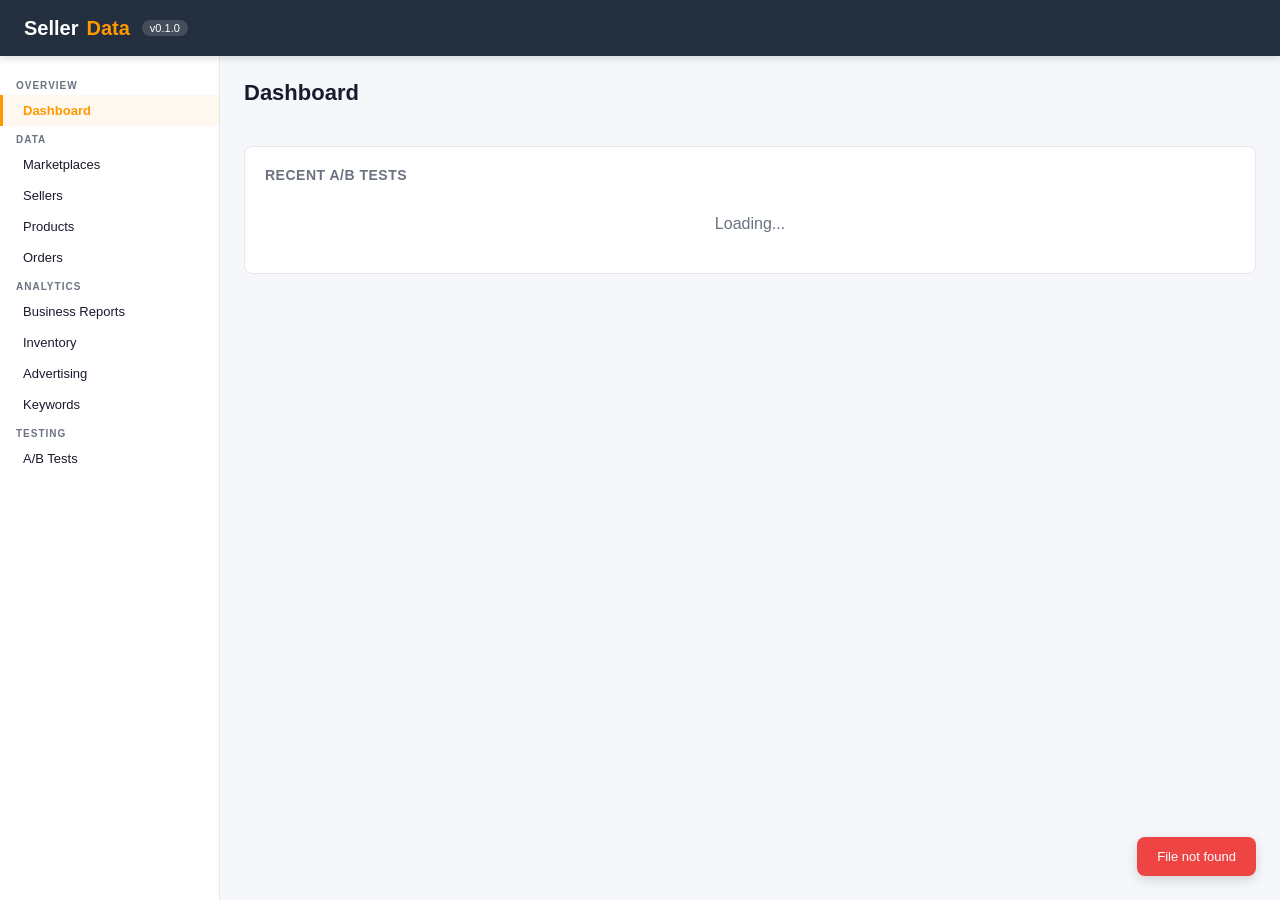
==== app/static/index.html @ 3818a4d8 "Add web dashboard frontend served from FastAPI Single-page dashboard with sidebar navigation coverin" ====
<!DOCTYPE html>
<html lang="en">
<head>
<meta charset="UTF-8">
<meta name="viewport" content="width=device-width, initial-scale=1.0">
<title>SellerData - Amazon Data Repository</title>
<style>
  :root {
    --primary: #232f3e;
    --accent: #ff9900;
    --accent-hover: #e88b00;
    --bg: #f5f7fa;
    --card: #ffffff;
    --text: #1a1a2e;
    --text-muted: #6b7280;
    --border: #e5e7eb;
    --success: #10b981;
    --danger: #ef4444;
    --warning: #f59e0b;
    --info: #3b82f6;
  }

  * { margin: 0; padding: 0; box-sizing: border-box; }

  body {
    font-family: -apple-system, BlinkMacSystemFont, 'Segoe UI', Roboto, sans-serif;
    background: var(--bg);
    color: var(--text);
    min-height: 100vh;
  }

  /* Top Nav */
  .topbar {
    background: var(--primary);
    color: white;
    padding: 0 24px;
    display: flex;
    align-items: center;
    height: 56px;
    position: sticky;
    top: 0;
    z-index: 100;
    box-shadow: 0 2px 8px rgba(0,0,0,0.15);
  }
  .topbar h1 {
    font-size: 20px;
    font-weight: 700;
    display: flex;
    align-items: center;
    gap: 8px;
  }
  .topbar h1 span { color: var(--accent); }
  .topbar .version {
    margin-left: 12px;
    font-size: 11px;
    background: rgba(255,255,255,0.15);
    padding: 2px 8px;
    border-radius: 10px;
  }

  /* Layout */
  .layout {
    display: flex;
    min-height: calc(100vh - 56px);
  }

  /* Sidebar */
  .sidebar {
    width: 220px;
    background: white;
    border-right: 1px solid var(--border);
    padding: 16px 0;
    flex-shrink: 0;
  }
  .sidebar .nav-section {
    padding: 8px 16px 4px;
    font-size: 10px;
    text-transform: uppercase;
    letter-spacing: 1px;
    color: var(--text-muted);
    font-weight: 600;
  }
  .sidebar a {
    display: block;
    padding: 8px 16px 8px 20px;
    color: var(--text);
    text-decoration: none;
    font-size: 13px;
    border-left: 3px solid transparent;
    transition: all 0.15s;
  }
  .sidebar a:hover { background: var(--bg); }
  .sidebar a.active {
    color: var(--accent);
    border-left-color: var(--accent);
    background: #fff8ef;
    font-weight: 600;
  }

  /* Main Content */
  .main {
    flex: 1;
    padding: 24px;
    max-width: 1200px;
  }

  .page-header {
    display: flex;
    justify-content: space-between;
    align-items: center;
    margin-bottom: 20px;
  }
  .page-header h2 { font-size: 22px; font-weight: 700; }

  /* Cards */
  .card {
    background: var(--card);
    border-radius: 8px;
    border: 1px solid var(--border);
    padding: 20px;
    margin-bottom: 16px;
  }
  .card h3 {
    font-size: 14px;
    font-weight: 600;
    margin-bottom: 12px;
    color: var(--text-muted);
    text-transform: uppercase;
    letter-spacing: 0.5px;
  }

  /* Stat Grid */
  .stat-grid {
    display: grid;
    grid-template-columns: repeat(auto-fit, minmax(200px, 1fr));
    gap: 16px;
    margin-bottom: 20px;
  }
  .stat-card {
    background: white;
    border: 1px solid var(--border);
    border-radius: 8px;
    padding: 16px;
  }
  .stat-card .label {
    font-size: 12px;
    color: var(--text-muted);
    text-transform: uppercase;
    letter-spacing: 0.5px;
  }
  .stat-card .value {
    font-size: 28px;
    font-weight: 700;
    margin-top: 4px;
  }
  .stat-card .sub { font-size: 12px; color: var(--text-muted); margin-top: 2px; }

  /* Tables */
  table {
    width: 100%;
    border-collapse: collapse;
    font-size: 13px;
  }
  thead th {
    text-align: left;
    padding: 10px 12px;
    border-bottom: 2px solid var(--border);
    font-weight: 600;
    color: var(--text-muted);
    font-size: 11px;
    text-transform: uppercase;
    letter-spacing: 0.5px;
  }
  tbody td {
    padding: 10px 12px;
    border-bottom: 1px solid var(--border);
  }
  tbody tr:hover { background: #fafbfc; }

  /* Badges */
  .badge {
    display: inline-block;
    padding: 2px 8px;
    border-radius: 10px;
    font-size: 11px;
    font-weight: 600;
  }
  .badge-success { background: #d1fae5; color: #065f46; }
  .badge-warning { background: #fef3c7; color: #92400e; }
  .badge-danger { background: #fee2e2; color: #991b1b; }
  .badge-info { background: #dbeafe; color: #1e40af; }
  .badge-muted { background: #f3f4f6; color: #6b7280; }

  /* Buttons */
  .btn {
    padding: 8px 16px;
    border-radius: 6px;
    border: 1px solid var(--border);
    background: white;
    cursor: pointer;
    font-size: 13px;
    font-weight: 500;
    transition: all 0.15s;
  }
  .btn:hover { background: var(--bg); }
  .btn-primary {
    background: var(--accent);
    color: white;
    border-color: var(--accent);
  }
  .btn-primary:hover { background: var(--accent-hover); }
  .btn-sm { padding: 4px 10px; font-size: 12px; }
  .btn-danger { background: var(--danger); color: white; border-color: var(--danger); }

  /* Forms */
  .form-grid {
    display: grid;
    grid-template-columns: repeat(auto-fit, minmax(250px, 1fr));
    gap: 12px;
    margin-bottom: 16px;
  }
  .form-group label {
    display: block;
    font-size: 12px;
    font-weight: 600;
    color: var(--text-muted);
    margin-bottom: 4px;
  }
  .form-group input, .form-group select, .form-group textarea {
    width: 100%;
    padding: 8px 10px;
    border: 1px solid var(--border);
    border-radius: 6px;
    font-size: 13px;
    font-family: inherit;
  }
  .form-group input:focus, .form-group select:focus, .form-group textarea:focus {
    outline: none;
    border-color: var(--accent);
    box-shadow: 0 0 0 3px rgba(255,153,0,0.1);
  }

  /* Modal */
  .modal-overlay {
    display: none;
    position: fixed;
    top: 0; left: 0; right: 0; bottom: 0;
    background: rgba(0,0,0,0.5);
    z-index: 200;
    align-items: center;
    justify-content: center;
  }
  .modal-overlay.open { display: flex; }
  .modal {
    background: white;
    border-radius: 12px;
    padding: 24px;
    width: 90%;
    max-width: 600px;
    max-height: 80vh;
    overflow-y: auto;
  }
  .modal h3 {
    font-size: 18px;
    margin-bottom: 16px;
    font-weight: 700;
  }
  .modal-actions {
    display: flex;
    gap: 8px;
    justify-content: flex-end;
    margin-top: 16px;
  }

  /* Toast */
  .toast-container {
    position: fixed;
    bottom: 24px;
    right: 24px;
    z-index: 300;
  }
  .toast {
    padding: 12px 20px;
    border-radius: 8px;
    color: white;
    font-size: 13px;
    margin-top: 8px;
    animation: slideIn 0.3s ease;
    box-shadow: 0 4px 12px rgba(0,0,0,0.15);
  }
  .toast-success { background: var(--success); }
  .toast-error { background: var(--danger); }
  @keyframes slideIn {
    from { transform: translateX(100%); opacity: 0; }
    to { transform: translateX(0); opacity: 1; }
  }

  /* Section visibility */
  .section { display: none; }
  .section.active { display: block; }

  .empty-state {
    text-align: center;
    padding: 40px;
    color: var(--text-muted);
  }
  .empty-state p { margin-top: 8px; font-size: 14px; }

  /* AB Test Result */
  .result-grid {
    display: grid;
    grid-template-columns: 1fr 1fr;
    gap: 16px;
  }
  .result-box {
    padding: 16px;
    border-radius: 8px;
    background: var(--bg);
  }
  .result-box .label { font-size: 12px; color: var(--text-muted); }
  .result-box .val { font-size: 20px; font-weight: 700; margin-top: 4px; }

  .loading { text-align: center; padding: 20px; color: var(--text-muted); }
</style>
</head>
<body>

<div class="topbar">
  <h1>Seller<span>Data</span></h1>
  <span class="version">v0.1.0</span>
</div>

<div class="layout">
  <nav class="sidebar">
    <div class="nav-section">Overview</div>
    <a href="#" data-section="dashboard" class="active">Dashboard</a>

    <div class="nav-section">Data</div>
    <a href="#" data-section="marketplaces">Marketplaces</a>
    <a href="#" data-section="sellers">Sellers</a>
    <a href="#" data-section="products">Products</a>
    <a href="#" data-section="orders">Orders</a>

    <div class="nav-section">Analytics</div>
    <a href="#" data-section="business-reports">Business Reports</a>
    <a href="#" data-section="inventory">Inventory</a>
    <a href="#" data-section="advertising">Advertising</a>
    <a href="#" data-section="keywords">Keywords</a>

    <div class="nav-section">Testing</div>
    <a href="#" data-section="ab-tests">A/B Tests</a>
  </nav>

  <main class="main">

    <!-- DASHBOARD -->
    <div id="sec-dashboard" class="section active">
      <div class="page-header"><h2>Dashboard</h2></div>
      <div class="stat-grid" id="dashboard-stats"></div>
      <div class="card">
        <h3>Recent A/B Tests</h3>
        <div id="dashboard-recent-tests"><p class="loading">Loading...</p></div>
      </div>
    </div>

    <!-- MARKETPLACES -->
    <div id="sec-marketplaces" class="section">
      <div class="page-header"><h2>Marketplaces</h2></div>
      <div class="card">
        <div id="marketplaces-table"><p class="loading">Loading...</p></div>
      </div>
    </div>

    <!-- SELLERS -->
    <div id="sec-sellers" class="section">
      <div class="page-header">
        <h2>Seller Accounts</h2>
        <button class="btn btn-primary" onclick="openModal('seller-modal')">+ New Seller</button>
      </div>
      <div class="card">
        <div id="sellers-table"><p class="loading">Loading...</p></div>
      </div>
    </div>

    <!-- PRODUCTS -->
    <div id="sec-products" class="section">
      <div class="page-header">
        <h2>Products</h2>
        <button class="btn btn-primary" onclick="openCreateProductModal()">+ New Product</button>
      </div>
      <div class="card">
        <div id="products-table"><p class="loading">Loading...</p></div>
      </div>
    </div>

    <!-- ORDERS -->
    <div id="sec-orders" class="section">
      <div class="page-header"><h2>Orders</h2></div>
      <div class="card">
        <div id="orders-table"><p class="loading">Loading...</p></div>
      </div>
    </div>

    <!-- BUSINESS REPORTS -->
    <div id="sec-business-reports" class="section">
      <div class="page-header">
        <h2>Business Reports</h2>
        <button class="btn btn-primary" onclick="openModal('report-modal')">+ Add Report</button>
      </div>
      <div class="card">
        <div id="reports-table"><p class="loading">Loading...</p></div>
      </div>
    </div>

    <!-- INVENTORY -->
    <div id="sec-inventory" class="section">
      <div class="page-header"><h2>Inventory</h2></div>
      <div class="card">
        <h3>FBA Inventory</h3>
        <div id="inventory-table"><p class="loading">Loading...</p></div>
      </div>
    </div>

    <!-- ADVERTISING -->
    <div id="sec-advertising" class="section">
      <div class="page-header"><h2>Advertising</h2></div>
      <div class="card">
        <h3>Campaigns</h3>
        <div id="campaigns-table"><p class="loading">Loading...</p></div>
      </div>
    </div>

    <!-- KEYWORDS -->
    <div id="sec-keywords" class="section">
      <div class="page-header"><h2>Keyword Rankings</h2></div>
      <div class="card">
        <div id="keywords-table"><p class="loading">Loading...</p></div>
      </div>
    </div>

    <!-- A/B TESTS -->
    <div id="sec-ab-tests" class="section">
      <div class="page-header">
        <h2>A/B Tests</h2>
        <button class="btn btn-primary" onclick="openCreateTestModal()">+ New Test</button>
      </div>
      <div class="card">
        <div id="ab-tests-table"><p class="loading">Loading...</p></div>
      </div>
    </div>

  </main>
</div>

<!-- CREATE SELLER MODAL -->
<div class="modal-overlay" id="seller-modal">
  <div class="modal">
    <h3>Create Seller Account</h3>
    <div class="form-grid">
      <div class="form-group">
        <label>Seller Name *</label>
        <input type="text" id="seller-name" placeholder="e.g. My Store">
      </div>
      <div class="form-group">
        <label>Company Name</label>
        <input type="text" id="seller-company" placeholder="e.g. My Company LLC">
      </div>
    </div>
    <div class="modal-actions">
      <button class="btn" onclick="closeModal('seller-modal')">Cancel</button>
      <button class="btn btn-primary" onclick="createSeller()">Create Seller</button>
    </div>
  </div>
</div>

<!-- CREATE PRODUCT MODAL -->
<div class="modal-overlay" id="product-modal">
  <div class="modal">
    <h3>Create Product</h3>
    <div class="form-grid">
      <div class="form-group">
        <label>Seller *</label>
        <select id="prod-seller"></select>
      </div>
      <div class="form-group">
        <label>Marketplace *</label>
        <select id="prod-marketplace"></select>
      </div>
      <div class="form-group">
        <label>ASIN *</label>
        <input type="text" id="prod-asin" placeholder="B0EXAMPLE01">
      </div>
      <div class="form-group">
        <label>SKU</label>
        <input type="text" id="prod-sku" placeholder="MY-SKU-001">
      </div>
      <div class="form-group">
        <label>Title *</label>
        <input type="text" id="prod-title" placeholder="Product title">
      </div>
      <div class="form-group">
        <label>Price</label>
        <input type="number" id="prod-price" step="0.01" placeholder="29.99">
      </div>
      <div class="form-group">
        <label>Currency</label>
        <select id="prod-currency">
          <option value="USD">USD</option>
          <option value="CAD">CAD</option>
          <option value="GBP">GBP</option>
          <option value="EUR">EUR</option>
        </select>
      </div>
    </div>
    <div class="modal-actions">
      <button class="btn" onclick="closeModal('product-modal')">Cancel</button>
      <button class="btn btn-primary" onclick="createProduct()">Create Product</button>
    </div>
  </div>
</div>

<!-- CREATE AB TEST MODAL -->
<div class="modal-overlay" id="ab-test-modal">
  <div class="modal">
    <h3>Create A/B Test</h3>
    <div class="form-grid">
      <div class="form-group">
        <label>Seller *</label>
        <select id="test-seller" onchange="loadTestProducts()"></select>
      </div>
      <div class="form-group">
        <label>Product *</label>
        <select id="test-product"></select>
      </div>
      <div class="form-group">
        <label>Test Name *</label>
        <input type="text" id="test-name" placeholder="e.g. Main Image Test">
      </div>
      <div class="form-group">
        <label>Change Type *</label>
        <select id="test-change-type">
          <option value="main_image">Main Image</option>
          <option value="title">Title</option>
          <option value="bullet_points">Bullet Points</option>
          <option value="description">Description</option>
          <option value="a_plus_content">A+ Content</option>
          <option value="price">Price</option>
          <option value="images">Images</option>
          <option value="backend_keywords">Backend Keywords</option>
        </select>
      </div>
      <div class="form-group">
        <label>Hypothesis</label>
        <input type="text" id="test-hypothesis" placeholder="What do you expect to happen?">
      </div>
      <div class="form-group">
        <label>Primary Metric *</label>
        <select id="test-primary-metric">
          <option value="unit_session_percentage">Conversion Rate</option>
          <option value="sessions">Sessions</option>
          <option value="ordered_product_sales">Sales</option>
          <option value="units_ordered">Units Ordered</option>
          <option value="page_views">Page Views</option>
        </select>
      </div>
      <div class="form-group">
        <label>Statistical Method</label>
        <select id="test-stat-method">
          <option value="ttest">Welch's t-test</option>
          <option value="chi_squared">Chi-Squared</option>
          <option value="bayesian">Bayesian</option>
        </select>
      </div>
      <div class="form-group">
        <label>Confidence Level</label>
        <input type="number" id="test-confidence" value="0.95" step="0.01" min="0.8" max="0.99">
      </div>
      <div class="form-group">
        <label>Baseline Start *</label>
        <input type="date" id="test-baseline-start">
      </div>
      <div class="form-group">
        <label>Baseline End *</label>
        <input type="date" id="test-baseline-end">
      </div>
      <div class="form-group">
        <label>Test Period Start *</label>
        <input type="date" id="test-period-start">
      </div>
      <div class="form-group">
        <label>Min Sample Size</label>
        <input type="number" id="test-min-sample" value="100" min="2">
      </div>
    </div>
    <div class="modal-actions">
      <button class="btn" onclick="closeModal('ab-test-modal')">Cancel</button>
      <button class="btn btn-primary" onclick="createABTest()">Create Test</button>
    </div>
  </div>
</div>

<!-- AB TEST DETAIL MODAL -->
<div class="modal-overlay" id="ab-test-detail-modal">
  <div class="modal" style="max-width:750px">
    <div id="ab-test-detail-content"></div>
    <div class="modal-actions">
      <button class="btn" onclick="closeModal('ab-test-detail-modal')">Close</button>
    </div>
  </div>
</div>

<!-- ADD METRICS MODAL -->
<div class="modal-overlay" id="metrics-modal">
  <div class="modal">
    <h3>Add Metric Snapshot</h3>
    <input type="hidden" id="metric-test-id">
    <div class="form-grid">
      <div class="form-group">
        <label>Date *</label>
        <input type="date" id="metric-date">
      </div>
      <div class="form-group">
        <label>Period Type *</label>
        <select id="metric-period">
          <option value="baseline">Baseline</option>
          <option value="test">Test</option>
        </select>
      </div>
      <div class="form-group">
        <label>Sessions</label>
        <input type="number" id="metric-sessions" placeholder="100">
      </div>
      <div class="form-group">
        <label>Page Views</label>
        <input type="number" id="metric-pageviews" placeholder="120">
      </div>
      <div class="form-group">
        <label>Units Ordered</label>
        <input type="number" id="metric-units" placeholder="5">
      </div>
      <div class="form-group">
        <label>Conversion Rate</label>
        <input type="number" id="metric-conversion" step="0.001" placeholder="0.05">
      </div>
      <div class="form-group">
        <label>Sales ($)</label>
        <input type="number" id="metric-sales" step="0.01" placeholder="150.00">
      </div>
    </div>
    <div class="modal-actions">
      <button class="btn" onclick="closeModal('metrics-modal')">Cancel</button>
      <button class="btn btn-primary" onclick="addMetricSnapshot()">Add Metric</button>
    </div>
  </div>
</div>

<!-- REPORT MODAL -->
<div class="modal-overlay" id="report-modal">
  <div class="modal">
    <h3>Add Business Report</h3>
    <div class="form-grid">
      <div class="form-group">
        <label>Seller *</label>
        <select id="report-seller" onchange="loadReportProducts()"></select>
      </div>
      <div class="form-group">
        <label>Marketplace *</label>
        <select id="report-marketplace"></select>
      </div>
      <div class="form-group">
        <label>Product *</label>
        <select id="report-product"></select>
      </div>
      <div class="form-group">
        <label>Report Date *</label>
        <input type="date" id="report-date">
      </div>
      <div class="form-group">
        <label>Sessions</label>
        <input type="number" id="report-sessions" value="0">
      </div>
      <div class="form-group">
        <label>Page Views</label>
        <input type="number" id="report-pageviews" value="0">
      </div>
      <div class="form-group">
        <label>Units Ordered</label>
        <input type="number" id="report-units" value="0">
      </div>
      <div class="form-group">
        <label>Conversion Rate</label>
        <input type="number" id="report-conversion" step="0.001" value="0">
      </div>
      <div class="form-group">
        <label>Ordered Product Sales</label>
        <input type="number" id="report-sales" step="0.01" value="0">
      </div>
      <div class="form-group">
        <label>Buy Box %</label>
        <input type="number" id="report-buybox" step="0.01" value="0">
      </div>
    </div>
    <div class="modal-actions">
      <button class="btn" onclick="closeModal('report-modal')">Cancel</button>
      <button class="btn btn-primary" onclick="createReport()">Add Report</button>
    </div>
  </div>
</div>

<div class="toast-container" id="toast-container"></div>

<script>
const API = '/api/v1';

// ── Helpers ──
async function api(method, path, body) {
  const opts = { method, headers: { 'Content-Type': 'application/json' } };
  if (body) opts.body = JSON.stringify(body);
  const res = await fetch(API + path, opts);
  if (!res.ok) {
    const err = await res.json().catch(() => ({ detail: res.statusText }));
    throw new Error(err.detail || JSON.stringify(err));
  }
  if (res.status === 204) return null;
  return res.json();
}

function toast(msg, type = 'success') {
  const el = document.createElement('div');
  el.className = `toast toast-${type}`;
  el.textContent = msg;
  document.getElementById('toast-container').appendChild(el);
  setTimeout(() => el.remove(), 4000);
}

function openModal(id) { document.getElementById(id).classList.add('open'); }
function closeModal(id) { document.getElementById(id).classList.remove('open'); }

function shortId(uuid) { return uuid ? uuid.substring(0, 8) : '-'; }
function fmtDate(d) { return d ? new Date(d).toLocaleDateString() : '-'; }
function fmtMoney(v, cur) { return v != null ? `${cur || '$'}${Number(v).toFixed(2)}` : '-'; }
function fmtPct(v) { return v != null ? `${(Number(v) * 100).toFixed(1)}%` : '-'; }

function statusBadge(status) {
  const map = {
    draft: 'badge-muted', running: 'badge-info',
    completed: 'badge-success', reverted: 'badge-warning', paused: 'badge-warning'
  };
  return `<span class="badge ${map[status] || 'badge-muted'}">${status}</span>`;
}

function recBadge(rec) {
  if (!rec) return '-';
  const map = { keep: 'badge-success', revert: 'badge-danger', extend_test: 'badge-warning', inconclusive: 'badge-muted' };
  return `<span class="badge ${map[rec] || 'badge-muted'}">${rec}</span>`;
}

// ── Navigation ──
let currentSeller = null;
let sellers = [];
let marketplaces = [];

document.querySelectorAll('.sidebar a').forEach(link => {
  link.addEventListener('click', e => {
    e.preventDefault();
    const section = link.dataset.section;
    document.querySelectorAll('.sidebar a').forEach(a => a.classList.remove('active'));
    link.classList.add('active');
    document.querySelectorAll('.section').forEach(s => s.classList.remove('active'));
    document.getElementById('sec-' + section).classList.add('active');
    loadSection(section);
  });
});

function loadSection(section) {
  const loaders = {
    'dashboard': loadDashboard,
    'marketplaces': loadMarketplaces,
    'sellers': loadSellers,
    'products': loadProducts,
    'orders': loadOrders,
    'business-reports': loadReports,
    'inventory': loadInventory,
    'advertising': loadCampaigns,
    'keywords': loadKeywords,
    'ab-tests': loadABTests,
  };
  if (loaders[section]) loaders[section]();
}

// ── Dashboard ──
async function loadDashboard() {
  try {
    const [mkts, sels] = await Promise.all([
      api('GET', '/marketplaces'),
      api('GET', '/sellers'),
    ]);
    sellers = sels;
    marketplaces = mkts;

    const statsEl = document.getElementById('dashboard-stats');
    statsEl.innerHTML = `
      <div class="stat-card">
        <div class="label">Marketplaces</div>
        <div class="value">${mkts.length}</div>
        <div class="sub">Active regions</div>
      </div>
      <div class="stat-card">
        <div class="label">Seller Accounts</div>
        <div class="value">${sels.length}</div>
        <div class="sub">Configured</div>
      </div>
    `;

    // Load product count and test info for first seller
    if (sels.length > 0) {
      currentSeller = sels[0];
      const [products, tests] = await Promise.all([
        api('GET', `/sellers/${currentSeller.id}/products`),
        api('GET', `/sellers/${currentSeller.id}/ab-tests`),
      ]);

      statsEl.innerHTML += `
        <div class="stat-card">
          <div class="label">Products</div>
          <div class="value">${products.length}</div>
          <div class="sub">${currentSeller.seller_name}</div>
        </div>
        <div class="stat-card">
          <div class="label">A/B Tests</div>
          <div class="value">${tests.length}</div>
          <div class="sub">${tests.filter(t => t.status === 'running').length} running</div>
        </div>
      `;

      const testsEl = document.getElementById('dashboard-recent-tests');
      if (tests.length === 0) {
        testsEl.innerHTML = '<div class="empty-state"><p>No A/B tests yet. Create one to start optimizing your listings.</p></div>';
      } else {
        testsEl.innerHTML = `<table><thead><tr>
          <th>Test Name</th><th>Product</th><th>Change</th><th>Status</th><th>Created</th>
        </tr></thead><tbody>${tests.slice(0, 5).map(t => `<tr>
          <td><a href="#" onclick="viewTestDetail('${t.id}')">${t.test_name}</a></td>
          <td>${shortId(t.product_id)}</td>
          <td>${t.change_type}</td>
          <td>${statusBadge(t.status)}</td>
          <td>${fmtDate(t.created_at)}</td>
        </tr>`).join('')}</tbody></table>`;
      }
    } else {
      document.getElementById('dashboard-recent-tests').innerHTML =
        '<div class="empty-state"><p>Create a seller account to get started.</p></div>';
    }
  } catch (e) {
    toast(e.message, 'error');
  }
}

// ── Marketplaces ──
async function loadMarketplaces() {
  try {
    marketplaces = await api('GET', '/marketplaces');
    const el = document.getElementById('marketplaces-table');
    if (marketplaces.length === 0) {
      el.innerHTML = '<div class="empty-state"><p>No marketplaces found. Run the seed script to populate them.</p></div>';
      return;
    }
    el.innerHTML = `<table><thead><tr>
      <th>Code</th><th>Name</th><th>Region</th><th>Currency</th><th>Domain</th><th>Marketplace ID</th>
    </tr></thead><tbody>${marketplaces.map(m => `<tr>
      <td><strong>${m.code}</strong></td>
      <td>${m.name}</td>
      <td>${m.region}</td>
      <td>${m.default_currency || '-'}</td>
      <td>${m.domain || '-'}</td>
      <td><code>${m.amazon_marketplace_id || '-'}</code></td>
    </tr>`).join('')}</tbody></table>`;
  } catch (e) { toast(e.message, 'error'); }
}

// ── Sellers ──
async function loadSellers() {
  try {
    sellers = await api('GET', '/sellers');
    const el = document.getElementById('sellers-table');
    if (sellers.length === 0) {
      el.innerHTML = '<div class="empty-state"><p>No seller accounts yet. Create one to get started.</p></div>';
      return;
    }
    el.innerHTML = `<table><thead><tr>
      <th>ID</th><th>Seller Name</th><th>Company</th><th>Created</th>
    </tr></thead><tbody>${sellers.map(s => `<tr>
      <td><code>${shortId(s.id)}</code></td>
      <td><strong>${s.seller_name}</strong></td>
      <td>${s.company_name || '-'}</td>
      <td>${fmtDate(s.created_at)}</td>
    </tr>`).join('')}</tbody></table>`;
  } catch (e) { toast(e.message, 'error'); }
}

async function createSeller() {
  try {
    const name = document.getElementById('seller-name').value;
    if (!name) { toast('Seller name is required', 'error'); return; }
    await api('POST', '/sellers', {
      seller_name: name,
      company_name: document.getElementById('seller-company').value || null,
    });
    closeModal('seller-modal');
    toast('Seller created successfully');
    loadSellers();
    document.getElementById('seller-name').value = '';
    document.getElementById('seller-company').value = '';
  } catch (e) { toast(e.message, 'error'); }
}

// ── Products ──
async function loadProducts() {
  try {
    sellers = await api('GET', '/sellers');
    if (sellers.length === 0) {
      document.getElementById('products-table').innerHTML = '<div class="empty-state"><p>Create a seller account first.</p></div>';
      return;
    }
    let all = [];
    for (const s of sellers) {
      const prods = await api('GET', `/sellers/${s.id}/products`);
      prods.forEach(p => p._seller = s.seller_name);
      all = all.concat(prods);
    }
    const el = document.getElementById('products-table');
    if (all.length === 0) {
      el.innerHTML = '<div class="empty-state"><p>No products yet. Add your first product.</p></div>';
      return;
    }
    el.innerHTML = `<table><thead><tr>
      <th>ASIN</th><th>SKU</th><th>Title</th><th>Price</th><th>Seller</th><th>Created</th>
    </tr></thead><tbody>${all.map(p => `<tr>
      <td><code>${p.asin}</code></td>
      <td>${p.sku || '-'}</td>
      <td>${p.title || '-'}</td>
      <td>${fmtMoney(p.price, p.currency)}</td>
      <td>${p._seller}</td>
      <td>${fmtDate(p.created_at)}</td>
    </tr>`).join('')}</tbody></table>`;
  } catch (e) { toast(e.message, 'error'); }
}

async function openCreateProductModal() {
  sellers = await api('GET', '/sellers');
  marketplaces = await api('GET', '/marketplaces');
  document.getElementById('prod-seller').innerHTML = sellers.map(s =>
    `<option value="${s.id}">${s.seller_name}</option>`).join('');
  document.getElementById('prod-marketplace').innerHTML = marketplaces.map(m =>
    `<option value="${m.id}">${m.name} (${m.code})</option>`).join('');
  openModal('product-modal');
}

async function createProduct() {
  try {
    const sellerId = document.getElementById('prod-seller').value;
    await api('POST', `/sellers/${sellerId}/products`, {
      marketplace_id: document.getElementById('prod-marketplace').value,
      asin: document.getElementById('prod-asin').value,
      sku: document.getElementById('prod-sku').value || null,
      title: document.getElementById('prod-title').value,
      price: parseFloat(document.getElementById('prod-price').value) || null,
      currency: document.getElementById('prod-currency').value,
    });
    closeModal('product-modal');
    toast('Product created successfully');
    loadProducts();
  } catch (e) { toast(e.message, 'error'); }
}

// ── Orders ──
async function loadOrders() {
  try {
    sellers = await api('GET', '/sellers');
    if (sellers.length === 0) {
      document.getElementById('orders-table').innerHTML = '<div class="empty-state"><p>Create a seller account first.</p></div>';
      return;
    }
    let all = [];
    for (const s of sellers) {
      const orders = await api('GET', `/sellers/${s.id}/orders`);
      orders.forEach(o => o._seller = s.seller_name);
      all = all.concat(orders);
    }
    const el = document.getElementById('orders-table');
    if (all.length === 0) {
      el.innerHTML = '<div class="empty-state"><p>No orders yet.</p></div>';
      return;
    }
    el.innerHTML = `<table><thead><tr>
      <th>Order ID</th><th>Status</th><th>Channel</th><th>Total</th><th>Items</th><th>Date</th>
    </tr></thead><tbody>${all.map(o => `<tr>
      <td><code>${o.amazon_order_id}</code></td>
      <td>${statusBadge(o.order_status)}</td>
      <td>${o.fulfillment_channel}</td>
      <td>${fmtMoney(o.order_total, o.currency)}</td>
      <td>${o.line_items ? o.line_items.length : 0}</td>
      <td>${fmtDate(o.purchase_date)}</td>
    </tr>`).join('')}</tbody></table>`;
  } catch (e) { toast(e.message, 'error'); }
}

// ── Business Reports ──
async function loadReports() {
  try {
    sellers = await api('GET', '/sellers');
    if (sellers.length === 0) {
      document.getElementById('reports-table').innerHTML = '<div class="empty-state"><p>Create a seller account first.</p></div>';
      return;
    }
    let all = [];
    for (const s of sellers) {
      try {
        const reports = await api('GET', `/sellers/${s.id}/business-reports`);
        reports.forEach(r => r._seller = s.seller_name);
        all = all.concat(reports);
      } catch (e) { /* skip */ }
    }
    const el = document.getElementById('reports-table');
    if (all.length === 0) {
      el.innerHTML = '<div class="empty-state"><p>No business reports yet. Add report data to start tracking.</p></div>';
      return;
    }
    el.innerHTML = `<table><thead><tr>
      <th>Date</th><th>ASIN</th><th>Sessions</th><th>Page Views</th><th>Units</th><th>Conv Rate</th><th>Sales</th><th>Buy Box %</th>
    </tr></thead><tbody>${all.map(r => `<tr>
      <td>${fmtDate(r.report_date)}</td>
      <td><code>${r.asin || '-'}</code></td>
      <td>${r.sessions || 0}</td>
      <td>${r.page_views || 0}</td>
      <td>${r.units_ordered || 0}</td>
      <td>${fmtPct(r.unit_session_percentage)}</td>
      <td>${fmtMoney(r.ordered_product_sales)}</td>
      <td>${fmtPct(r.buy_box_percentage)}</td>
    </tr>`).join('')}</tbody></table>`;
  } catch (e) { toast(e.message, 'error'); }
}

async function createReport() {
  try {
    const sellerId = document.getElementById('report-seller').value;
    await api('POST', `/sellers/${sellerId}/business-reports`, {
      marketplace_id: document.getElementById('report-marketplace').value,
      product_id: document.getElementById('report-product').value || null,
      report_date: document.getElementById('report-date').value,
      sessions: parseInt(document.getElementById('report-sessions').value) || 0,
      page_views: parseInt(document.getElementById('report-pageviews').value) || 0,
      units_ordered: parseInt(document.getElementById('report-units').value) || 0,
      unit_session_percentage: parseFloat(document.getElementById('report-conversion').value) || 0,
      ordered_product_sales: parseFloat(document.getElementById('report-sales').value) || 0,
      buy_box_percentage: parseFloat(document.getElementById('report-buybox').value) || 0,
    });
    closeModal('report-modal');
    toast('Report added successfully');
    loadReports();
  } catch (e) { toast(e.message, 'error'); }
}

async function loadReportProducts() {
  const sellerId = document.getElementById('report-seller').value;
  if (!sellerId) return;
  const products = await api('GET', `/sellers/${sellerId}/products`);
  document.getElementById('report-product').innerHTML =
    '<option value="">-- Select --</option>' +
    products.map(p => `<option value="${p.id}">${p.asin} - ${p.title || 'Untitled'}</option>`).join('');
}

// ── Inventory (placeholder) ──
async function loadInventory() {
  try {
    sellers = await api('GET', '/sellers');
    if (sellers.length === 0) {
      document.getElementById('inventory-table').innerHTML = '<div class="empty-state"><p>Create a seller account first.</p></div>';
      return;
    }
    let all = [];
    for (const s of sellers) {
      try {
        const inv = await api('GET', `/sellers/${s.id}/inventory/fba`);
        all = all.concat(inv);
      } catch (e) { /* skip */ }
    }
    const el = document.getElementById('inventory-table');
    if (all.length === 0) {
      el.innerHTML = '<div class="empty-state"><p>No inventory data yet.</p></div>';
      return;
    }
    el.innerHTML = `<table><thead><tr>
      <th>ASIN</th><th>SKU</th><th>Fulfillable</th><th>Inbound</th><th>Reserved</th><th>Updated</th>
    </tr></thead><tbody>${all.map(i => `<tr>
      <td><code>${i.asin || '-'}</code></td>
      <td>${i.sku || '-'}</td>
      <td>${i.fulfillable_quantity || 0}</td>
      <td>${i.inbound_quantity || 0}</td>
      <td>${i.reserved_quantity || 0}</td>
      <td>${fmtDate(i.snapshot_date)}</td>
    </tr>`).join('')}</tbody></table>`;
  } catch (e) { toast(e.message, 'error'); }
}

// ── Advertising ──
async function loadCampaigns() {
  try {
    sellers = await api('GET', '/sellers');
    if (sellers.length === 0) {
      document.getElementById('campaigns-table').innerHTML = '<div class="empty-state"><p>Create a seller account first.</p></div>';
      return;
    }
    let all = [];
    for (const s of sellers) {
      try {
        const camps = await api('GET', `/sellers/${s.id}/campaigns`);
        all = all.concat(camps);
      } catch (e) { /* skip */ }
    }
    const el = document.getElementById('campaigns-table');
    if (all.length === 0) {
      el.innerHTML = '<div class="empty-state"><p>No advertising campaigns yet.</p></div>';
      return;
    }
    el.innerHTML = `<table><thead><tr>
      <th>Name</th><th>Type</th><th>State</th><th>Budget</th><th>Start</th><th>End</th>
    </tr></thead><tbody>${all.map(c => `<tr>
      <td>${c.campaign_name}</td>
      <td>${c.campaign_type}</td>
      <td>${statusBadge(c.state)}</td>
      <td>${fmtMoney(c.daily_budget, c.currency)}</td>
      <td>${fmtDate(c.start_date)}</td>
      <td>${fmtDate(c.end_date)}</td>
    </tr>`).join('')}</tbody></table>`;
  } catch (e) { toast(e.message, 'error'); }
}

// ── Keywords ──
async function loadKeywords() {
  try {
    sellers = await api('GET', '/sellers');
    if (sellers.length === 0) {
      document.getElementById('keywords-table').innerHTML = '<div class="empty-state"><p>Create a seller account first.</p></div>';
      return;
    }
    let all = [];
    for (const s of sellers) {
      try {
        const kw = await api('GET', `/sellers/${s.id}/keywords`);
        all = all.concat(kw);
      } catch (e) { /* skip */ }
    }
    const el = document.getElementById('keywords-table');
    if (all.length === 0) {
      el.innerHTML = '<div class="empty-state"><p>No keyword ranking data yet.</p></div>';
      return;
    }
    el.innerHTML = `<table><thead><tr>
      <th>Keyword</th><th>ASIN</th><th>Organic Rank</th><th>Sponsored Rank</th><th>Date</th>
    </tr></thead><tbody>${all.map(k => `<tr>
      <td>${k.keyword}</td>
      <td><code>${k.asin || '-'}</code></td>
      <td>${k.organic_rank || '-'}</td>
      <td>${k.sponsored_rank || '-'}</td>
      <td>${fmtDate(k.check_date)}</td>
    </tr>`).join('')}</tbody></table>`;
  } catch (e) { toast(e.message, 'error'); }
}

// ── A/B Tests ──
async function loadABTests() {
  try {
    sellers = await api('GET', '/sellers');
    if (sellers.length === 0) {
      document.getElementById('ab-tests-table').innerHTML = '<div class="empty-state"><p>Create a seller account first.</p></div>';
      return;
    }
    let all = [];
    for (const s of sellers) {
      const tests = await api('GET', `/sellers/${s.id}/ab-tests`);
      tests.forEach(t => t._seller = s.seller_name);
      all = all.concat(tests);
    }
    const el = document.getElementById('ab-tests-table');
    if (all.length === 0) {
      el.innerHTML = '<div class="empty-state"><p>No A/B tests yet. Create one to start optimizing.</p></div>';
      return;
    }
    el.innerHTML = `<table><thead><tr>
      <th>Test Name</th><th>Change</th><th>Metric</th><th>Method</th><th>Status</th><th>Created</th><th>Actions</th>
    </tr></thead><tbody>${all.map(t => `<tr>
      <td><a href="#" onclick="viewTestDetail('${t.id}')">${t.test_name}</a></td>
      <td>${t.change_type}</td>
      <td>${t.primary_metric}</td>
      <td>${t.stat_method || 'ttest'}</td>
      <td>${statusBadge(t.status)}</td>
      <td>${fmtDate(t.created_at)}</td>
      <td>
        ${t.status === 'draft' ? `<button class="btn btn-sm btn-primary" onclick="startTest('${t.id}')">Start</button>` : ''}
        ${t.status === 'running' ? `<button class="btn btn-sm" onclick="openMetricsModal('${t.id}')">+ Metrics</button>
          <button class="btn btn-sm btn-primary" onclick="completeTest('${t.id}')">Complete</button>` : ''}
        ${t.status === 'completed' ? `<button class="btn btn-sm" onclick="viewTestDetail('${t.id}')">Results</button>` : ''}
      </td>
    </tr>`).join('')}</tbody></table>`;
  } catch (e) { toast(e.message, 'error'); }
}

async function openCreateTestModal() {
  sellers = await api('GET', '/sellers');
  document.getElementById('test-seller').innerHTML = sellers.map(s =>
    `<option value="${s.id}">${s.seller_name}</option>`).join('');
  await loadTestProducts();
  openModal('ab-test-modal');
}

async function loadTestProducts() {
  const sellerId = document.getElementById('test-seller').value;
  if (!sellerId) return;
  const products = await api('GET', `/sellers/${sellerId}/products`);
  document.getElementById('test-product').innerHTML = products.map(p =>
    `<option value="${p.id}">${p.asin} - ${p.title || 'Untitled'}</option>`).join('');
}

async function createABTest() {
  try {
    const sellerId = document.getElementById('test-seller').value;
    await api('POST', `/sellers/${sellerId}/ab-tests`, {
      product_id: document.getElementById('test-product').value,
      test_name: document.getElementById('test-name').value,
      change_type: document.getElementById('test-change-type').value,
      hypothesis: document.getElementById('test-hypothesis').value || null,
      primary_metric: document.getElementById('test-primary-metric').value,
      stat_method: document.getElementById('test-stat-method').value,
      confidence_level: parseFloat(document.getElementById('test-confidence').value),
      baseline_period_start: document.getElementById('test-baseline-start').value,
      baseline_period_end: document.getElementById('test-baseline-end').value,
      test_period_start: document.getElementById('test-period-start').value,
      minimum_sample_size: parseInt(document.getElementById('test-min-sample').value),
    });
    closeModal('ab-test-modal');
    toast('A/B Test created successfully');
    loadABTests();
  } catch (e) { toast(e.message, 'error'); }
}

async function startTest(testId) {
  try {
    await api('POST', `/ab-tests/${testId}/start`);
    toast('Test started');
    loadABTests();
  } catch (e) { toast(e.message, 'error'); }
}

function openMetricsModal(testId) {
  document.getElementById('metric-test-id').value = testId;
  openModal('metrics-modal');
}

async function addMetricSnapshot() {
  try {
    const testId = document.getElementById('metric-test-id').value;
    await api('POST', `/ab-tests/${testId}/metrics`, {
      snapshot_date: document.getElementById('metric-date').value,
      period_type: document.getElementById('metric-period').value,
      sessions: parseInt(document.getElementById('metric-sessions').value) || null,
      page_views: parseInt(document.getElementById('metric-pageviews').value) || null,
      units_ordered: parseInt(document.getElementById('metric-units').value) || null,
      unit_session_percentage: parseFloat(document.getElementById('metric-conversion').value) || null,
      ordered_product_sales: parseFloat(document.getElementById('metric-sales').value) || null,
    });
    toast('Metric snapshot added');
    closeModal('metrics-modal');
  } catch (e) { toast(e.message, 'error'); }
}

async function completeTest(testId) {
  try {
    const result = await api('POST', `/ab-tests/${testId}/complete`);
    toast('Test completed! Check results.');
    loadABTests();
    viewTestDetail(testId);
  } catch (e) { toast(e.message, 'error'); }
}

async function viewTestDetail(testId) {
  try {
    const test = await api('GET', `/ab-tests/${testId}`);
    const metrics = await api('GET', `/ab-tests/${testId}/metrics`);

    const baselineMetrics = metrics.filter(m => m.period_type === 'baseline');
    const testMetrics = metrics.filter(m => m.period_type === 'test');

    let html = `
      <h3>${test.test_name}</h3>
      <div style="margin-bottom:16px">
        ${statusBadge(test.status)}
        <span style="margin-left:8px;color:var(--text-muted);font-size:13px">
          ${test.change_type} | ${test.primary_metric} | ${test.stat_method || 'ttest'}
        </span>
      </div>
      ${test.hypothesis ? `<p style="font-size:13px;color:var(--text-muted);margin-bottom:12px"><strong>Hypothesis:</strong> ${test.hypothesis}</p>` : ''}
      <div class="result-grid" style="margin-bottom:16px">
        <div class="result-box">
          <div class="label">Baseline Period</div>
          <div class="val" style="font-size:14px">${fmtDate(test.baseline_period_start)} - ${fmtDate(test.baseline_period_end)}</div>
          <div class="label" style="margin-top:4px">${baselineMetrics.length} data points</div>
        </div>
        <div class="result-box">
          <div class="label">Test Period</div>
          <div class="val" style="font-size:14px">${fmtDate(test.test_period_start)} - ${fmtDate(test.test_period_end) !== '-' ? fmtDate(test.test_period_end) : 'ongoing'}</div>
          <div class="label" style="margin-top:4px">${testMetrics.length} data points</div>
        </div>
      </div>
    `;

    if (test.result) {
      const r = test.result;
      html += `
        <div class="card" style="border: 2px solid ${r.recommendation === 'keep' ? 'var(--success)' : r.recommendation === 'revert' ? 'var(--danger)' : 'var(--warning)'}; margin-bottom:16px">
          <h3>Results</h3>
          <div style="display:flex;align-items:center;gap:12px;margin-bottom:16px">
            <span style="font-size:24px;font-weight:700">${recBadge(r.recommendation)}</span>
            <span style="font-size:13px;color:var(--text-muted)">${r.recommendation_reason || ''}</span>
          </div>
          <div class="result-grid">
            <div class="result-box">
              <div class="label">Baseline Mean</div>
              <div class="val">${r.baseline_mean != null ? Number(r.baseline_mean).toFixed(4) : '-'}</div>
            </div>
            <div class="result-box">
              <div class="label">Variant Mean</div>
              <div class="val">${r.variant_mean != null ? Number(r.variant_mean).toFixed(4) : '-'}</div>
            </div>
            <div class="result-box">
              <div class="label">P-Value</div>
              <div class="val">${r.p_value != null ? Number(r.p_value).toFixed(6) : '-'}</div>
            </div>
            <div class="result-box">
              <div class="label">Statistically Significant</div>
              <div class="val">${r.is_significant ? '<span style="color:var(--success)">Yes</span>' : '<span style="color:var(--danger)">No</span>'}</div>
            </div>
            ${r.relative_difference_pct != null ? `<div class="result-box">
              <div class="label">Relative Change</div>
              <div class="val" style="color:${r.relative_difference_pct >= 0 ? 'var(--success)' : 'var(--danger)'}">
                ${r.relative_difference_pct >= 0 ? '+' : ''}${Number(r.relative_difference_pct).toFixed(1)}%
              </div>
            </div>` : ''}
            ${r.confidence_interval_lower != null ? `<div class="result-box">
              <div class="label">Confidence Interval</div>
              <div class="val" style="font-size:14px">[${Number(r.confidence_interval_lower).toFixed(4)}, ${Number(r.confidence_interval_upper).toFixed(4)}]</div>
            </div>` : ''}
          </div>
        </div>
      `;
    }

    if (metrics.length > 0) {
      html += `<div class="card"><h3>Metric Snapshots (${metrics.length})</h3>
        <table><thead><tr>
          <th>Date</th><th>Period</th><th>Sessions</th><th>Units</th><th>Conv Rate</th><th>Sales</th>
        </tr></thead><tbody>${metrics.map(m => `<tr>
          <td>${fmtDate(m.snapshot_date)}</td>
          <td><span class="badge ${m.period_type === 'baseline' ? 'badge-muted' : 'badge-info'}">${m.period_type}</span></td>
          <td>${m.sessions || '-'}</td>
          <td>${m.units_ordered || '-'}</td>
          <td>${fmtPct(m.unit_session_percentage)}</td>
          <td>${fmtMoney(m.ordered_product_sales)}</td>
        </tr>`).join('')}</tbody></table></div>`;
    }

    document.getElementById('ab-test-detail-content').innerHTML = html;
    openModal('ab-test-detail-modal');
  } catch (e) { toast(e.message, 'error'); }
}

// ── Init ──
loadDashboard();
</script>
</body>
</html>
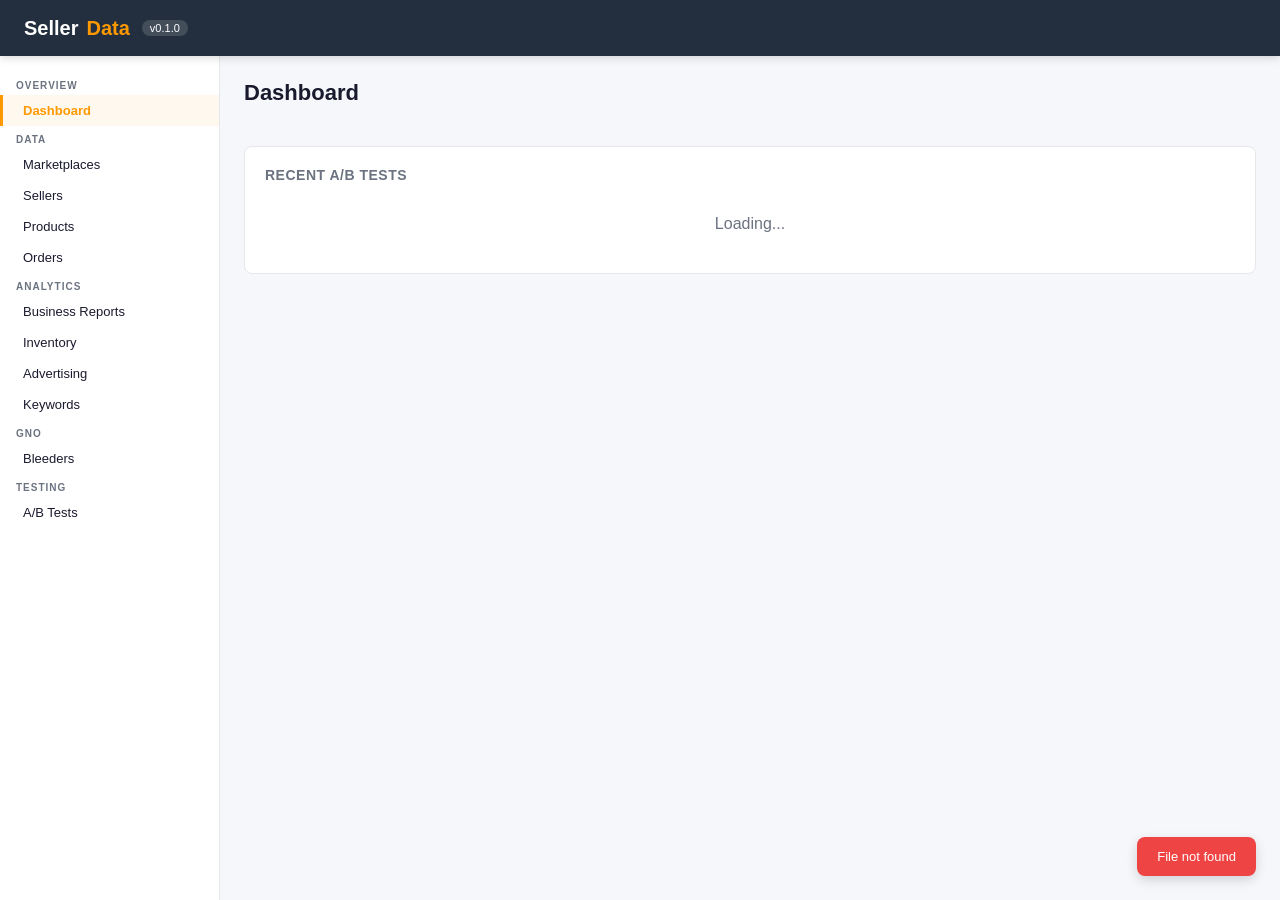
==== commit 7e48c510: "Add GNO sidebar section with Bleeders report page New GNO group in the dashboard sidebar, starting w" ====
--- a/app/static/index.html
+++ b/app/static/index.html
@@ -347,6 +347,9 @@
     <a href="#" data-section="advertising">Advertising</a>
     <a href="#" data-section="keywords">Keywords</a>
 
+    <div class="nav-section">GNO</div>
+    <a href="#" data-section="gno-bleeders">Bleeders</a>
+
     <div class="nav-section">Testing</div>
     <a href="#" data-section="ab-tests">A/B Tests</a>
   </nav>
@@ -435,6 +438,45 @@
       <div class="page-header"><h2>Keyword Rankings</h2></div>
       <div class="card">
         <div id="keywords-table"><p class="loading">Loading...</p></div>
+      </div>
+    </div>
+
+    <!-- GNO: BLEEDERS -->
+    <div id="sec-gno-bleeders" class="section">
+      <div class="page-header">
+        <h2>GNO — Bleeders Report</h2>
+        <button class="btn" onclick="downloadBleedersCsv()">Download CSV</button>
+      </div>
+      <div class="card">
+        <div style="display: flex; flex-wrap: wrap; gap: 16px; align-items: flex-end;">
+          <div class="form-group">
+            <label>Seller</label>
+            <select id="bleeders-seller"></select>
+          </div>
+          <div class="form-group">
+            <label>Marketplace</label>
+            <select id="bleeders-marketplace"><option value="">All marketplaces</option></select>
+          </div>
+          <div class="form-group">
+            <label>Report Date</label>
+            <input type="date" id="bleeders-date">
+          </div>
+          <div class="form-group">
+            <label>Target ACOS %</label>
+            <input type="number" id="bleeders-target-acos" step="0.5" value="30" style="width: 110px;">
+          </div>
+          <div class="form-group">
+            <button class="btn btn-primary" onclick="generateBleedersReport()">Generate Report</button>
+          </div>
+        </div>
+        <p style="font-size: 12px; color: var(--text-muted); margin-top: 8px;">
+          B1: targets/search terms with 10+ clicks and zero sales in the last 60 days.
+          B2: 1&ndash;4 orders in the last 30 days with ACOS above target +20pts (SP) / +10pts (SB/SD).
+          Campaigns over 100% ACOS are flagged for pause (ranking campaigns exempt).
+        </p>
+      </div>
+      <div id="bleeders-results">
+        <div class="card"><div class="empty-state"><p>Pick a seller and date, then generate the report.</p></div></div>
       </div>
     </div>
 
@@ -783,6 +825,7 @@
     'inventory': loadInventory,
     'advertising': loadCampaigns,
     'keywords': loadKeywords,
+    'gno-bleeders': loadGnoBleeders,
     'ab-tests': loadABTests,
   };
   if (loaders[section]) loaders[section]();
@@ -1166,6 +1209,107 @@
       <td>${fmtDate(k.check_date)}</td>
     </tr>`).join('')}</tbody></table>`;
   } catch (e) { toast(e.message, 'error'); }
+}
+
+// ── GNO: Bleeders ──
+async function loadGnoBleeders() {
+  try {
+    [sellers, marketplaces] = await Promise.all([
+      api('GET', '/sellers'),
+      api('GET', '/marketplaces'),
+    ]);
+    const sellerSel = document.getElementById('bleeders-seller');
+    const prevSeller = sellerSel.value;
+    sellerSel.innerHTML = sellers.map(s => `<option value="${s.id}">${s.seller_name}</option>`).join('');
+    if (prevSeller) sellerSel.value = prevSeller;
+
+    const mktSel = document.getElementById('bleeders-marketplace');
+    const prevMkt = mktSel.value;
+    mktSel.innerHTML = '<option value="">All marketplaces</option>' +
+      marketplaces.map(m => `<option value="${m.id}">${m.code} — ${m.name}</option>`).join('');
+    if (prevMkt) mktSel.value = prevMkt;
+
+    const dateEl = document.getElementById('bleeders-date');
+    if (!dateEl.value) dateEl.value = new Date().toISOString().slice(0, 10);
+  } catch (e) { toast(e.message, 'error'); }
+}
+
+function bleedersParams() {
+  const sellerId = document.getElementById('bleeders-seller').value;
+  if (!sellerId) { toast('Create a seller account first', 'error'); return null; }
+  const params = new URLSearchParams();
+  const date = document.getElementById('bleeders-date').value;
+  if (date) params.set('report_date', date);
+  const targetAcos = document.getElementById('bleeders-target-acos').value;
+  if (targetAcos) params.set('target_acos', targetAcos);
+  const mkt = document.getElementById('bleeders-marketplace').value;
+  if (mkt) params.set('marketplace_id', mkt);
+  return { sellerId, params };
+}
+
+async function generateBleedersReport() {
+  const ctx = bleedersParams();
+  if (!ctx) return;
+  const el = document.getElementById('bleeders-results');
+  el.innerHTML = '<div class="card"><p class="loading">Generating report...</p></div>';
+  try {
+    const bundle = await api('GET', `/sellers/${ctx.sellerId}/bleeders/report?${ctx.params}`);
+    if (bundle.reports.length === 0) {
+      el.innerHTML = '<div class="card"><div class="empty-state"><p>No active marketplaces linked to this seller.</p></div></div>';
+      return;
+    }
+    el.innerHTML = bundle.reports.map(renderBleedersMarketplace).join('');
+  } catch (e) {
+    el.innerHTML = '<div class="card"><div class="empty-state"><p>Failed to generate report.</p></div></div>';
+    toast(e.message, 'error');
+  }
+}
+
+function renderBleedersMarketplace(r) {
+  const s = r.summary;
+  const flaggedSpend = (s.flagged_target_spend + s.flagged_campaign_spend).toFixed(2);
+  const stats = `<div class="stat-grid">
+    <div class="stat-card"><div class="label">B1 Zero-Conversion</div><div class="value">${s.b1_targets + s.b1_search_terms}</div><div class="sub">${s.b1_targets} targets · ${s.b1_search_terms} search terms</div></div>
+    <div class="stat-card"><div class="label">B2 High ACOS</div><div class="value">${s.b2_targets + s.b2_search_terms}</div><div class="sub">${s.b2_targets} targets · ${s.b2_search_terms} search terms</div></div>
+    <div class="stat-card"><div class="label">Campaigns &gt; 100% ACOS</div><div class="value">${s.campaigns_over_threshold}</div><div class="sub">Ranking campaigns exempt</div></div>
+    <div class="stat-card"><div class="label">Flagged Spend</div><div class="value">${fmtMoney(flaggedSpend, r.currency === 'USD' ? '$' : r.currency + ' ')}</div><div class="sub">Targets + campaigns, ${r.b2_window_start} → ${r.report_date}</div></div>
+  </div>`;
+
+  let body;
+  if (r.rows.length === 0) {
+    body = '<div class="empty-state"><p>No bleeders found — nothing to cut this week.</p></div>';
+  } else {
+    body = `<div style="overflow-x: auto;"><table><thead><tr>
+      <th>Type</th><th>Campaign</th><th>Target / Keyword</th><th>Search Term</th><th>Level</th>
+      <th>Clicks</th><th>Spend</th><th>Sales</th><th>Orders</th><th>ACoS</th><th>Reason</th><th>Action</th><th>Source</th>
+    </tr></thead><tbody>${r.rows.map(row => `<tr>
+      <td>${row.campaign_type}</td>
+      <td title="${row.campaign}">${row.campaign.length > 40 ? row.campaign.slice(0, 40) + '…' : row.campaign}</td>
+      <td>${row.target || '-'}</td>
+      <td>${row.search_term ? (row.amazon_search_url ? `<a href="${row.amazon_search_url}" target="_blank">${row.search_term}</a>` : row.search_term) : '-'}</td>
+      <td>${row.level}</td>
+      <td>${row.clicks}</td>
+      <td>${fmtMoney(row.spend, '')}</td>
+      <td>${fmtMoney(row.sales, '')}</td>
+      <td>${row.orders}</td>
+      <td>${row.acos != null ? row.acos.toFixed(1) + '%' : '-'}</td>
+      <td title="${row.reason}"><span class="badge ${row.source === 'B1' ? 'badge-danger' : 'badge-warning'}">${row.reason_category}</span></td>
+      <td>${row.recommended_action}</td>
+      <td>${row.source}</td>
+    </tr>`).join('')}</tbody></table></div>`;
+  }
+
+  return `<div class="card">
+    <h3>${r.marketplace_code} — ${r.marketplace_name} <span style="font-weight: 400; color: var(--text-muted); font-size: 13px;">(${s.total_rows} rows · ${r.currency})</span></h3>
+    ${stats}
+    ${body}
+  </div>`;
+}
+
+function downloadBleedersCsv() {
+  const ctx = bleedersParams();
+  if (!ctx) return;
+  window.open(`${API}/sellers/${ctx.sellerId}/bleeders/report.csv?${ctx.params}`, '_blank');
 }
 
 // ── A/B Tests ──
